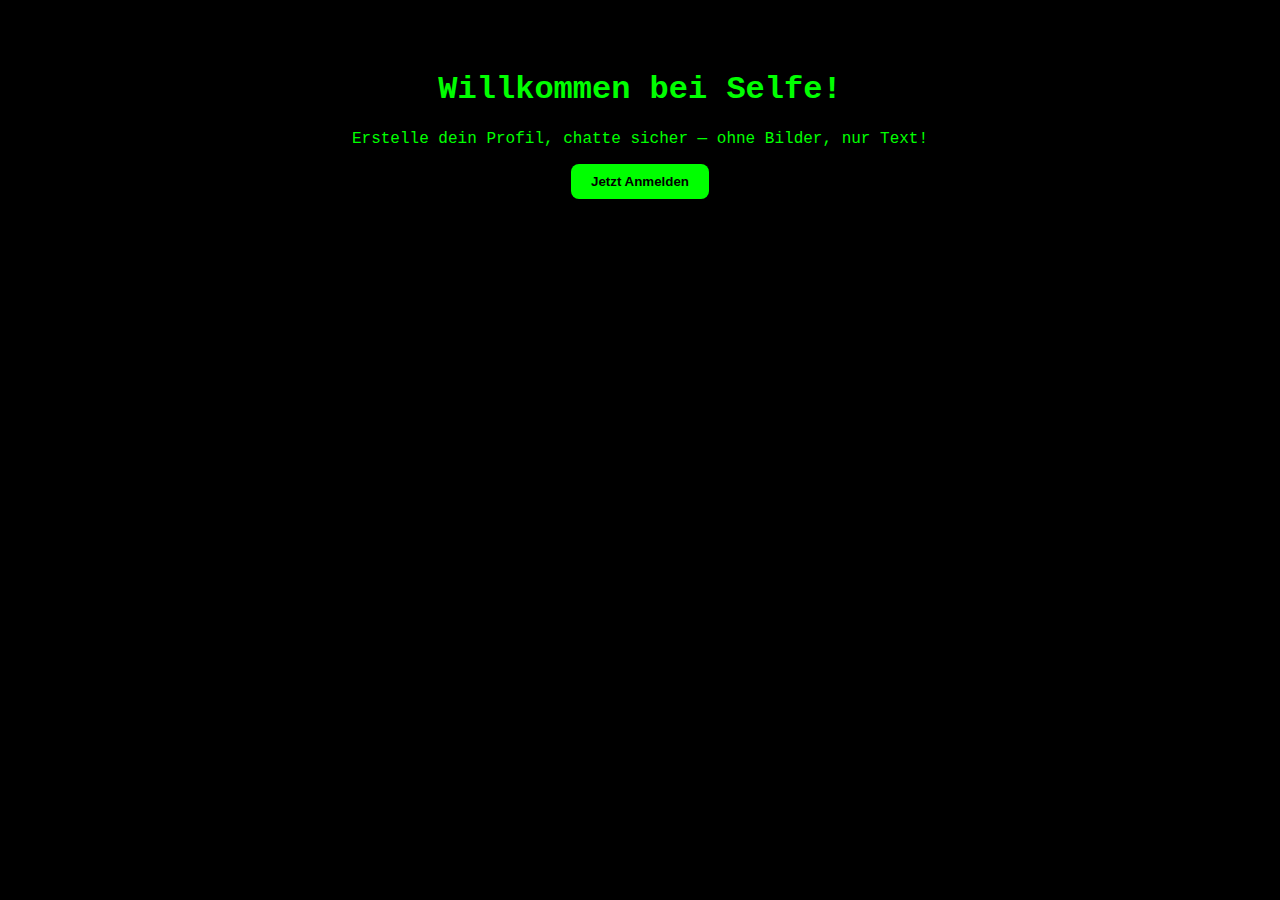
==== Documents/selfeweb_final/index.html @ 30d8cbec "First commit: Initial files" ====
<!DOCTYPE html>
<html lang="de">
<head>
    <meta charset="UTF-8">
    <meta name="viewport" content="width=device-width, initial-scale=1.0">
    <title>Selfe - Willkommen</title>
    <link rel="stylesheet" href="style.css">
</head>
<body>
    <div class="app">
        <h1>Willkommen bei Selfe!</h1>
        <p>Erstelle dein Profil, chatte sicher — ohne Bilder, nur Text!</p>
        <button onclick="window.location.href='login.html'">Jetzt Anmelden</button>
    </div>
</body>
</html>
---- Documents/selfeweb_final/style.css ----
body {
    font-family: 'Courier New', Courier, monospace;
    background: black;
    color: lime;
    text-align: center;
    margin: 0;
    padding: 50px;
}

button {
    padding: 10px 20px;
    border: none;
    border-radius: 8px;
    background: lime;
    color: black;
    font-weight: bold;
    cursor: pointer;
}

button:hover {
    background: fuchsia;
}
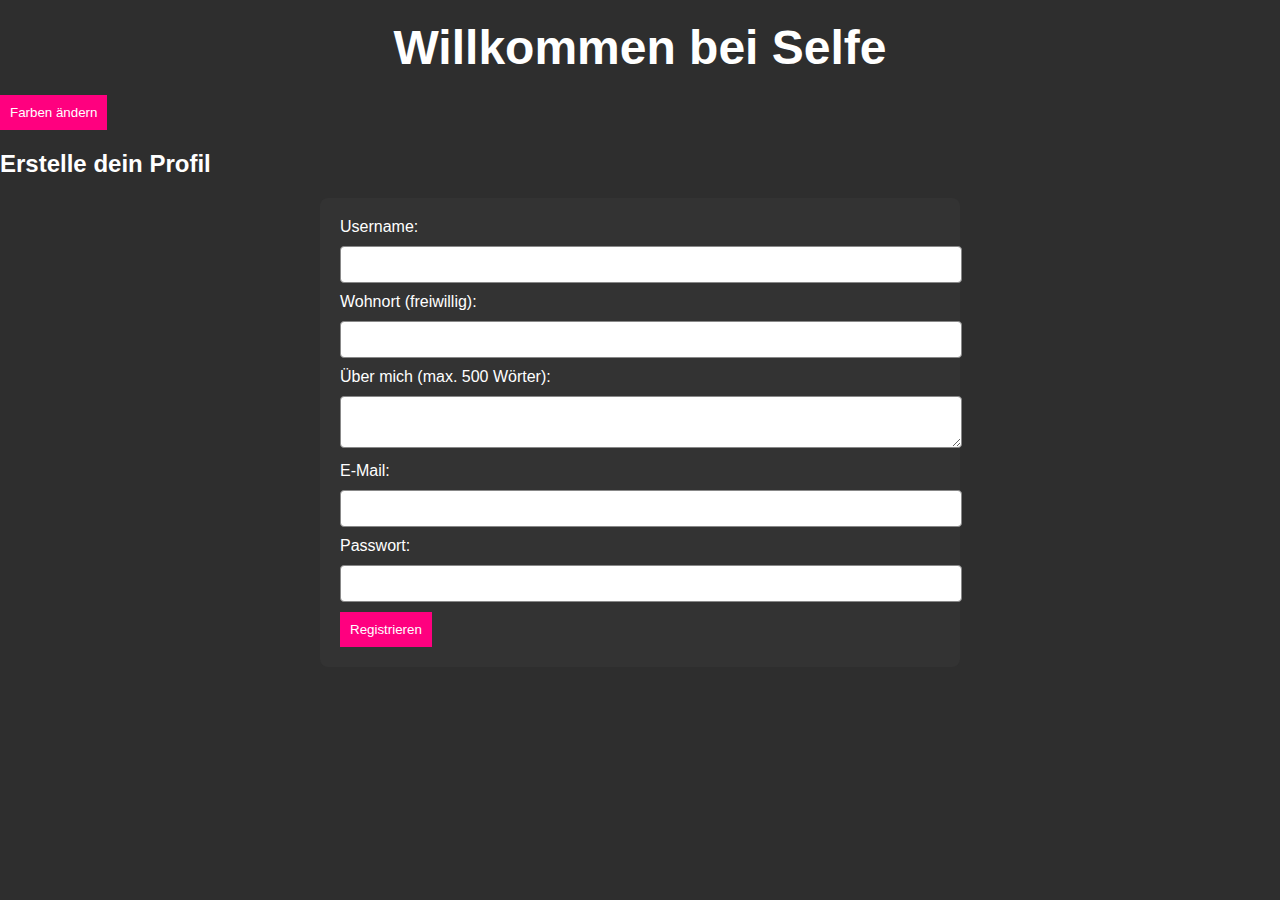
==== commit 5b70af75: "Änderungen vorgenommen" ====
--- a/Documents/selfeweb_final/index.html
+++ b/Documents/selfeweb_final/index.html
@@ -1,16 +1,59 @@
 <!DOCTYPE html>
 <html lang="de">
 <head>
-    <meta charset="UTF-8">
-    <meta name="viewport" content="width=device-width, initial-scale=1.0">
-    <title>Selfe - Willkommen</title>
-    <link rel="stylesheet" href="style.css">
+  <meta charset="UTF-8">
+  <meta name="viewport" content="width=device-width, initial-scale=1.0">
+  <title>Selfe – Die Textbasierte Social Media Plattform</title>
+  <link rel="stylesheet" href="style.css">
 </head>
 <body>
-    <div class="app">
-        <h1>Willkommen bei Selfe!</h1>
-        <p>Erstelle dein Profil, chatte sicher — ohne Bilder, nur Text!</p>
-        <button onclick="window.location.href='login.html'">Jetzt Anmelden</button>
-    </div>
+  <!-- Hauptcontainer -->
+  <div class="main-container">
+    <!-- Header -->
+    <header>
+      <h1>Willkommen bei Selfe</h1>
+      <button id="colorToggle" onclick="toggleColorScheme()">Farben ändern</button>
+    </header>
+
+    <!-- Anmeldebereich -->
+    <section id="signup-section">
+      <h2>Erstelle dein Profil</h2>
+      <form id="signup-form">
+        <label for="username">Username:</label>
+        <input type="text" id="username" required>
+        
+        <label for="location">Wohnort (freiwillig):</label>
+        <input type="text" id="location">
+        
+        <label for="bio">Über mich (max. 500 Wörter):</label>
+        <textarea id="bio" maxlength="500" required></textarea>
+        
+        <label for="email">E-Mail:</label>
+        <input type="email" id="email" required>
+        
+        <label for="password">Passwort:</label>
+        <input type="password" id="password" required>
+        
+        <button type="submit">Registrieren</button>
+      </form>
+    </section>
+
+    <!-- Profilbereich -->
+    <section id="profile-section" style="display:none;">
+      <h2>Profil von <span id="username-display"></span></h2>
+      <p id="bio-display"></p>
+      <button id="chatButton">Chat starten</button>
+    </section>
+
+    <!-- Chatbereich -->
+    <section id="chat-section" style="display:none;">
+      <h2>Chat mit <span id="chat-username"></span></h2>
+      <div id="chat-messages"></div>
+      <input type="text" id="chat-input" placeholder="Schreib eine Nachricht..." oninput="checkMessage()">
+      <button id="sendMessage" disabled>Nachricht senden</button>
+    </section>
+  </div>
+
+  <script src="script.js"></script>
 </body>
 </html>--- a/Documents/selfeweb_final/style.css
+++ b/Documents/selfeweb_final/style.css
@@ -1,22 +1,75 @@
 body {
-    font-family: 'Courier New', Courier, monospace;
-    background: black;
-    color: lime;
-    text-align: center;
-    margin: 0;
-    padding: 50px;
+  font-family: Arial, sans-serif;
+  background-color: #2e2e2e;
+  color: white;
+  margin: 0;
+  padding: 0;
+}
+
+h1 {
+  font-size: 3em;
+  text-align: center;
+  margin: 20px;
 }
 
 button {
-    padding: 10px 20px;
-    border: none;
-    border-radius: 8px;
-    background: lime;
-    color: black;
-    font-weight: bold;
-    cursor: pointer;
+  background-color: #ff007f;
+  color: white;
+  border: none;
+  padding: 10px;
+  cursor: pointer;
 }
 
 button:hover {
-    background: fuchsia;
+  background-color: #ff33cc;
+}
+
+/* Farben für den Retro-Stil */
+.retro-color-scheme {
+  background-color: #00ffff;
+  color: #ff6600;
+}
+
+/* Layout für die Formulare */
+form {
+  max-width: 600px;
+  margin: 0 auto;
+  background-color: #333;
+  padding: 20px;
+  border-radius: 8px;
+}
+
+input, textarea {
+  width: 100%;
+  padding: 10px;
+  margin: 10px 0;
+  border: 1px solid #888;
+  border-radius: 4px;
+}
+
+/* Profilbereich */
+#profile-section, #chat-section {
+  display: flex;
+  flex-direction: column;
+  align-items: center;
+}
+
+/* Styling für den Chatbereich */
+#chat-messages {
+  width: 100%;
+  height: 300px;
+  overflow-y: scroll;
+  background-color: #444;
+  padding: 10px;
+  border-radius: 4px;
+}
+
+#chat-input {
+  width: 90%;
+  padding: 10px;
+  margin-top: 10px;
+  border: none;
+  border-radius: 4px;
+  background-color: #333;
+  color: white;
 }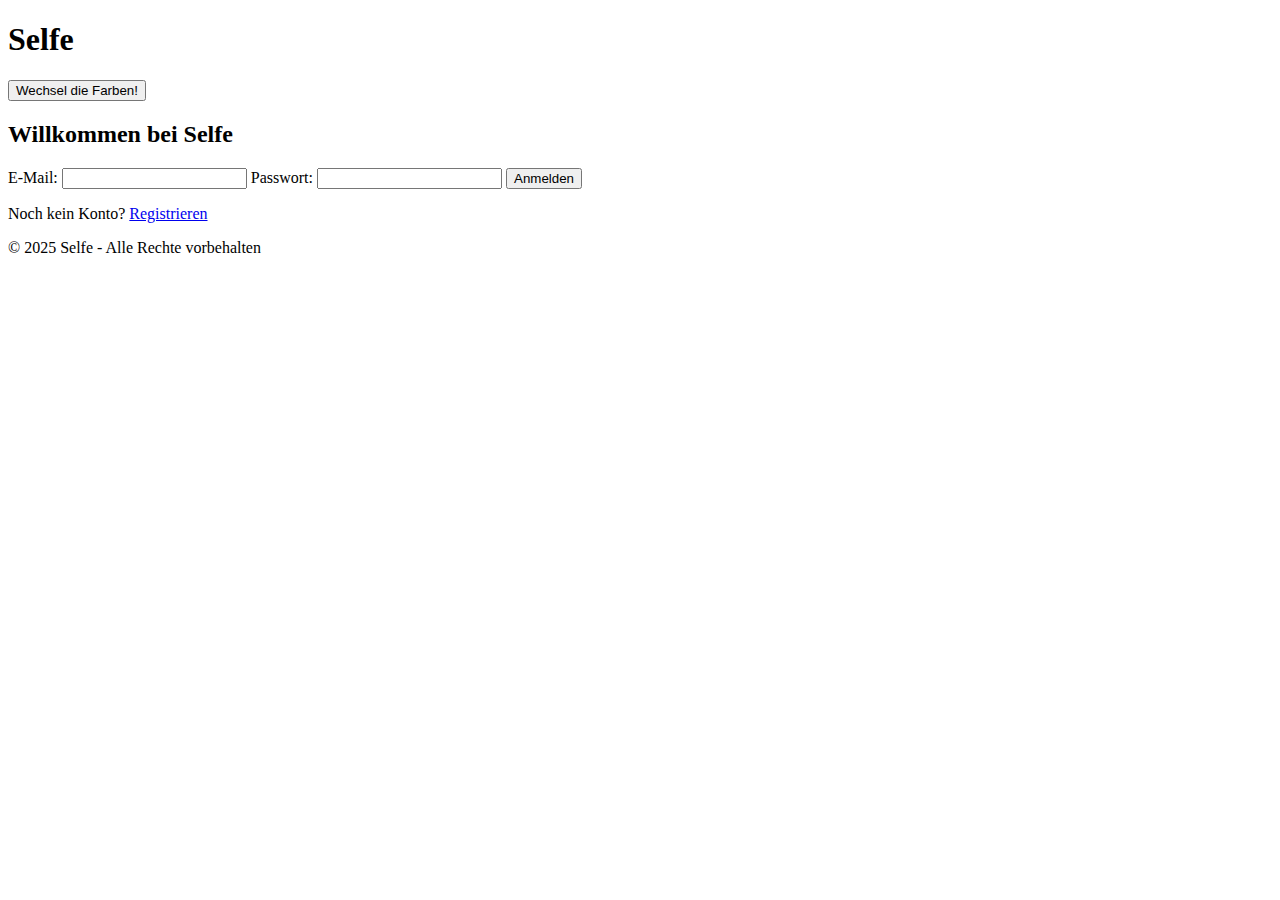
==== commit 6c24203a: "Änderungen vorgenommen" ====
--- a/Documents/selfeweb_final/index.html
+++ b/Documents/selfeweb_final/index.html
@@ -1,59 +1,33 @@
+<!-- index.html -->
 <!DOCTYPE html>
 <html lang="de">
 <head>
-  <meta charset="UTF-8">
-  <meta name="viewport" content="width=device-width, initial-scale=1.0">
-  <title>Selfe – Die Textbasierte Social Media Plattform</title>
-  <link rel="stylesheet" href="style.css">
+    <meta charset="UTF-8">
+    <meta name="viewport" content="width=device-width, initial-scale=1.0">
+    <title>Selfe - Deine sichere Text-Community</title>
+    <link rel="stylesheet" href="css/style.css">
 </head>
-<body>
-  <!-- Hauptcontainer -->
-  <div class="main-container">
-    <!-- Header -->
+<body class="retro-theme">
     <header>
-      <h1>Willkommen bei Selfe</h1>
-      <button id="colorToggle" onclick="toggleColorScheme()">Farben ändern</button>
+        <h1 class="logo">Selfe</h1>
+        <button id="themeButton">Wechsel die Farben!</button>
     </header>
-
-    <!-- Anmeldebereich -->
-    <section id="signup-section">
-      <h2>Erstelle dein Profil</h2>
-      <form id="signup-form">
-        <label for="username">Username:</label>
-        <input type="text" id="username" required>
-        
-        <label for="location">Wohnort (freiwillig):</label>
-        <input type="text" id="location">
-        
-        <label for="bio">Über mich (max. 500 Wörter):</label>
-        <textarea id="bio" maxlength="500" required></textarea>
-        
-        <label for="email">E-Mail:</label>
-        <input type="email" id="email" required>
-        
-        <label for="password">Passwort:</label>
-        <input type="password" id="password" required>
-        
-        <button type="submit">Registrieren</button>
-      </form>
-    </section>
-
-    <!-- Profilbereich -->
-    <section id="profile-section" style="display:none;">
-      <h2>Profil von <span id="username-display"></span></h2>
-      <p id="bio-display"></p>
-      <button id="chatButton">Chat starten</button>
-    </section>
-
-    <!-- Chatbereich -->
-    <section id="chat-section" style="display:none;">
-      <h2>Chat mit <span id="chat-username"></span></h2>
-      <div id="chat-messages"></div>
-      <input type="text" id="chat-input" placeholder="Schreib eine Nachricht..." oninput="checkMessage()">
-      <button id="sendMessage" disabled>Nachricht senden</button>
-    </section>
-  </div>
-
-  <script src="script.js"></script>
+    <main>
+        <section class="login">
+            <h2>Willkommen bei Selfe</h2>
+            <form id="loginForm">
+                <label for="email">E-Mail:</label>
+                <input type="email" id="email" name="email" required>
+                <label for="password">Passwort:</label>
+                <input type="password" id="password" name="password" required>
+                <button type="submit">Anmelden</button>
+            </form>
+            <p>Noch kein Konto? <a href="register.html">Registrieren</a></p>
+        </section>
+    </main>
+    <footer>
+        <p>&copy; 2025 Selfe - Alle Rechte vorbehalten</p>
+    </footer>
+    <script src="js/script.js"></script>
 </body>
 </html>